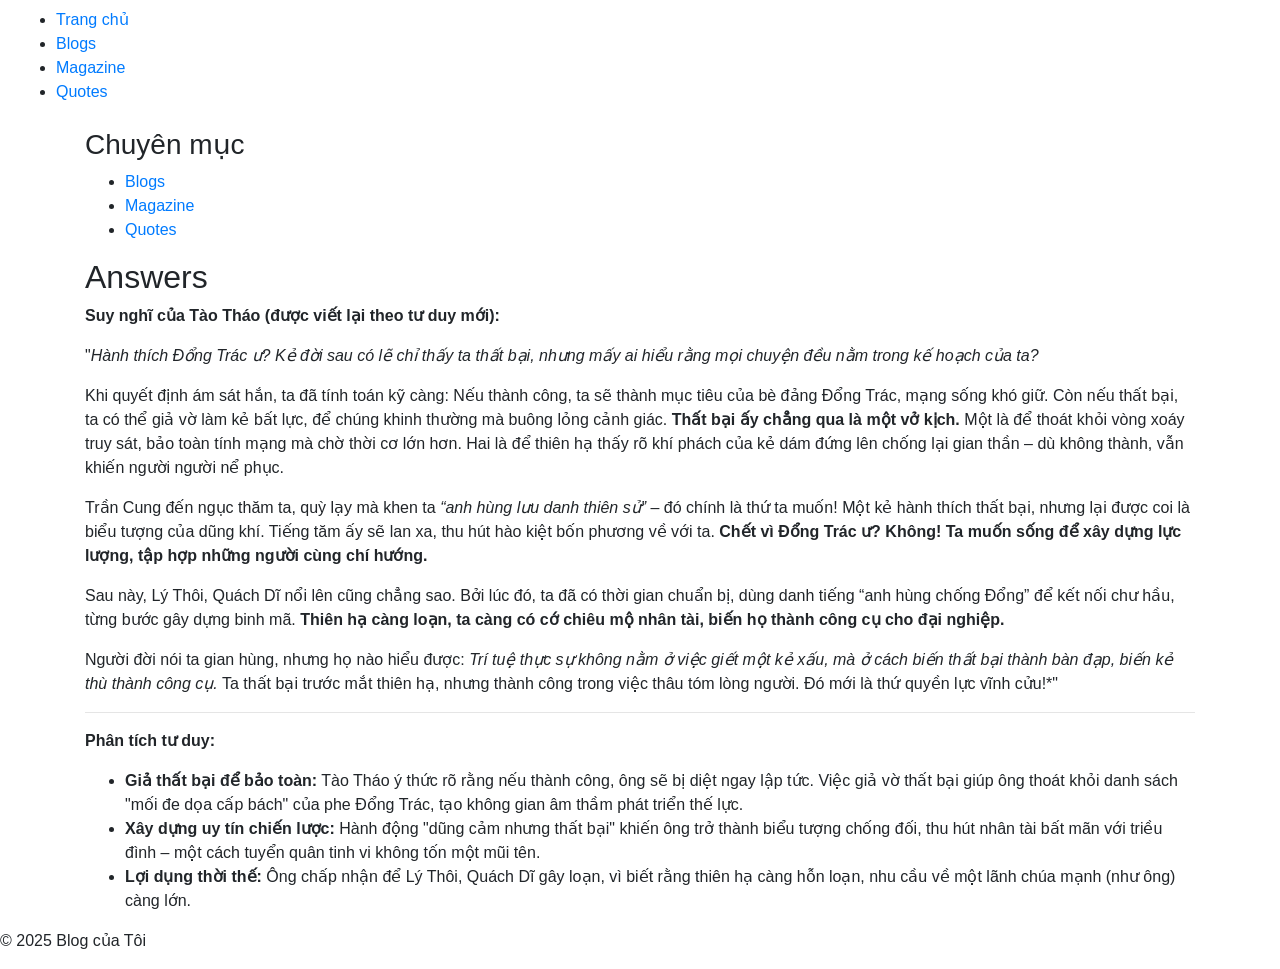
==== docs/index.html @ c1289c3b "Add new static HTML pages for quotes and magazine sections, and create an about page" ====
<!DOCTYPE html>
<html lang="vi">
<head>
    <meta charset="UTF-8">
    <title>Trang chủ</title>
    <meta name="description" content="Chào mừng đến với website của tôi">
    <meta name="keywords" content="">
    <meta name="viewport" content="width=device-width, initial-scale=1">
    
    <!-- Open Graph cho chia sẻ trên mạng xã hội -->
    <meta property="og:title" content="Trang chủ">
    <meta property="og:description" content="Chào mừng đến với website của tôi">
    <meta property="og:image" content="">
    <meta property="og:type" content="article">

    <!-- CSS, icon, fonts -->
    <link rel="stylesheet" href="/css/style.css">
    <!-- Ví dụ sử dụng FontAwesome cho icon -->
    <link rel="stylesheet" href="https://cdnjs.cloudflare.com/ajax/libs/font-awesome/6.0.0-beta3/css/all.min.css">
    <!-- Ví dụ Bootstrap CDN (nếu muốn dùng Bootstrap) -->
    <link rel="stylesheet" href="https://stackpath.bootstrapcdn.com/bootstrap/4.5.2/css/bootstrap.min.css">
</head>
<body>
    <!-- Navbar -->
    <header>
        <nav class="navbar">
            <ul class="navbar-menu">
                <li class="nav-item"><a href="/">Trang chủ</a></li>
                <li class="nav-item"><a href="/blogs/">Blogs</a></li>
                <li class="nav-item"><a href="/magazine/">Magazine</a></li>
                <li class="nav-item"><a href="/quotes/">Quotes</a></li>
            </ul>
        </nav>
    </header>
    
    <!-- Nội dung chính với sidebar -->
    <div class="container">
        <!-- Sidebar -->
        <aside class="sidebar">
            <h3>Chuyên mục</h3>
            <ul class="sidebar-menu">
                <li><a href="/blogs/">Blogs</a></li>
                <li><a href="/magazine/">Magazine</a></li>
                <li><a href="/quotes/">Quotes</a></li>
                <!-- Bạn có thể thêm các liên kết khác hoặc widget tùy ý -->
            </ul>
        </aside>
        
        <!-- Nội dung chính -->
        <main class="main-content">
            <!-- Nội dung trang chủ của bạn -->
<h2>Answers</h2>
<p><strong>Suy nghĩ của Tào Tháo (được viết lại theo tư duy mới):</strong>  </p>
<p>"<em>Hành thích Đổng Trác ư? Kẻ đời sau có lẽ chỉ thấy ta thất bại, nhưng mấy ai hiểu rằng mọi chuyện đều nằm trong kế hoạch của ta?</em>  </p>
<p>Khi quyết định ám sát hắn, ta đã tính toán kỹ càng: Nếu thành công, ta sẽ thành mục tiêu của bè đảng Đổng Trác, mạng sống khó giữ. Còn nếu thất bại, ta có thể giả vờ làm kẻ bất lực, để chúng khinh thường mà buông lỏng cảnh giác. <strong>Thất bại ấy chẳng qua là một vở kịch.</strong> Một là để thoát khỏi vòng xoáy truy sát, bảo toàn tính mạng mà chờ thời cơ lớn hơn. Hai là để thiên hạ thấy rõ khí phách của kẻ dám đứng lên chống lại gian thần – dù không thành, vẫn khiến người người nể phục.  </p>
<p>Trần Cung đến ngục thăm ta, quỳ lạy mà khen ta <em>“anh hùng lưu danh thiên sử”</em> – đó chính là thứ ta muốn! Một kẻ hành thích thất bại, nhưng lại được coi là biểu tượng của dũng khí. Tiếng tăm ấy sẽ lan xa, thu hút hào kiệt bốn phương về với ta. <strong>Chết vì Đổng Trác ư? Không! Ta muốn sống để xây dựng lực lượng, tập hợp những người cùng chí hướng.</strong>  </p>
<p>Sau này, Lý Thôi, Quách Dĩ nổi lên cũng chẳng sao. Bởi lúc đó, ta đã có thời gian chuẩn bị, dùng danh tiếng “anh hùng chống Đổng” để kết nối chư hầu, từng bước gây dựng binh mã. <strong>Thiên hạ càng loạn, ta càng có cớ chiêu mộ nhân tài, biến họ thành công cụ cho đại nghiệp.</strong>  </p>
<p>Người đời nói ta gian hùng, nhưng họ nào hiểu được: <em>Trí tuệ thực sự không nằm ở việc giết một kẻ xấu, mà ở cách biến thất bại thành bàn đạp, biến kẻ thù thành công cụ.</em> Ta thất bại trước mắt thiên hạ, nhưng thành công trong việc thâu tóm lòng người. Đó mới là thứ quyền lực vĩnh cửu!*"  </p>
<hr />
<p><strong>Phân tích tư duy:</strong>  </p>
<ul>
<li><strong>Giả thất bại để bảo toàn:</strong> Tào Tháo ý thức rõ rằng nếu thành công, ông sẽ bị diệt ngay lập tức. Việc giả vờ thất bại giúp ông thoát khỏi danh sách "mối đe dọa cấp bách" của phe Đổng Trác, tạo không gian âm thầm phát triển thế lực.  </li>
<li><strong>Xây dựng uy tín chiến lược:</strong> Hành động "dũng cảm nhưng thất bại" khiến ông trở thành biểu tượng chống đối, thu hút nhân tài bất mãn với triều đình – một cách tuyển quân tinh vi không tốn một mũi tên.  </li>
<li><strong>Lợi dụng thời thế:</strong> Ông chấp nhận để Lý Thôi, Quách Dĩ gây loạn, vì biết rằng thiên hạ càng hỗn loạn, nhu cầu về một lãnh chúa mạnh (như ông) càng lớn.</li>
</ul>
        </main>
    </div>
    
    <!-- Footer -->
    <footer>
        <p>&copy; 2025 Blog của Tôi</p>
    </footer>
</body>
</html>
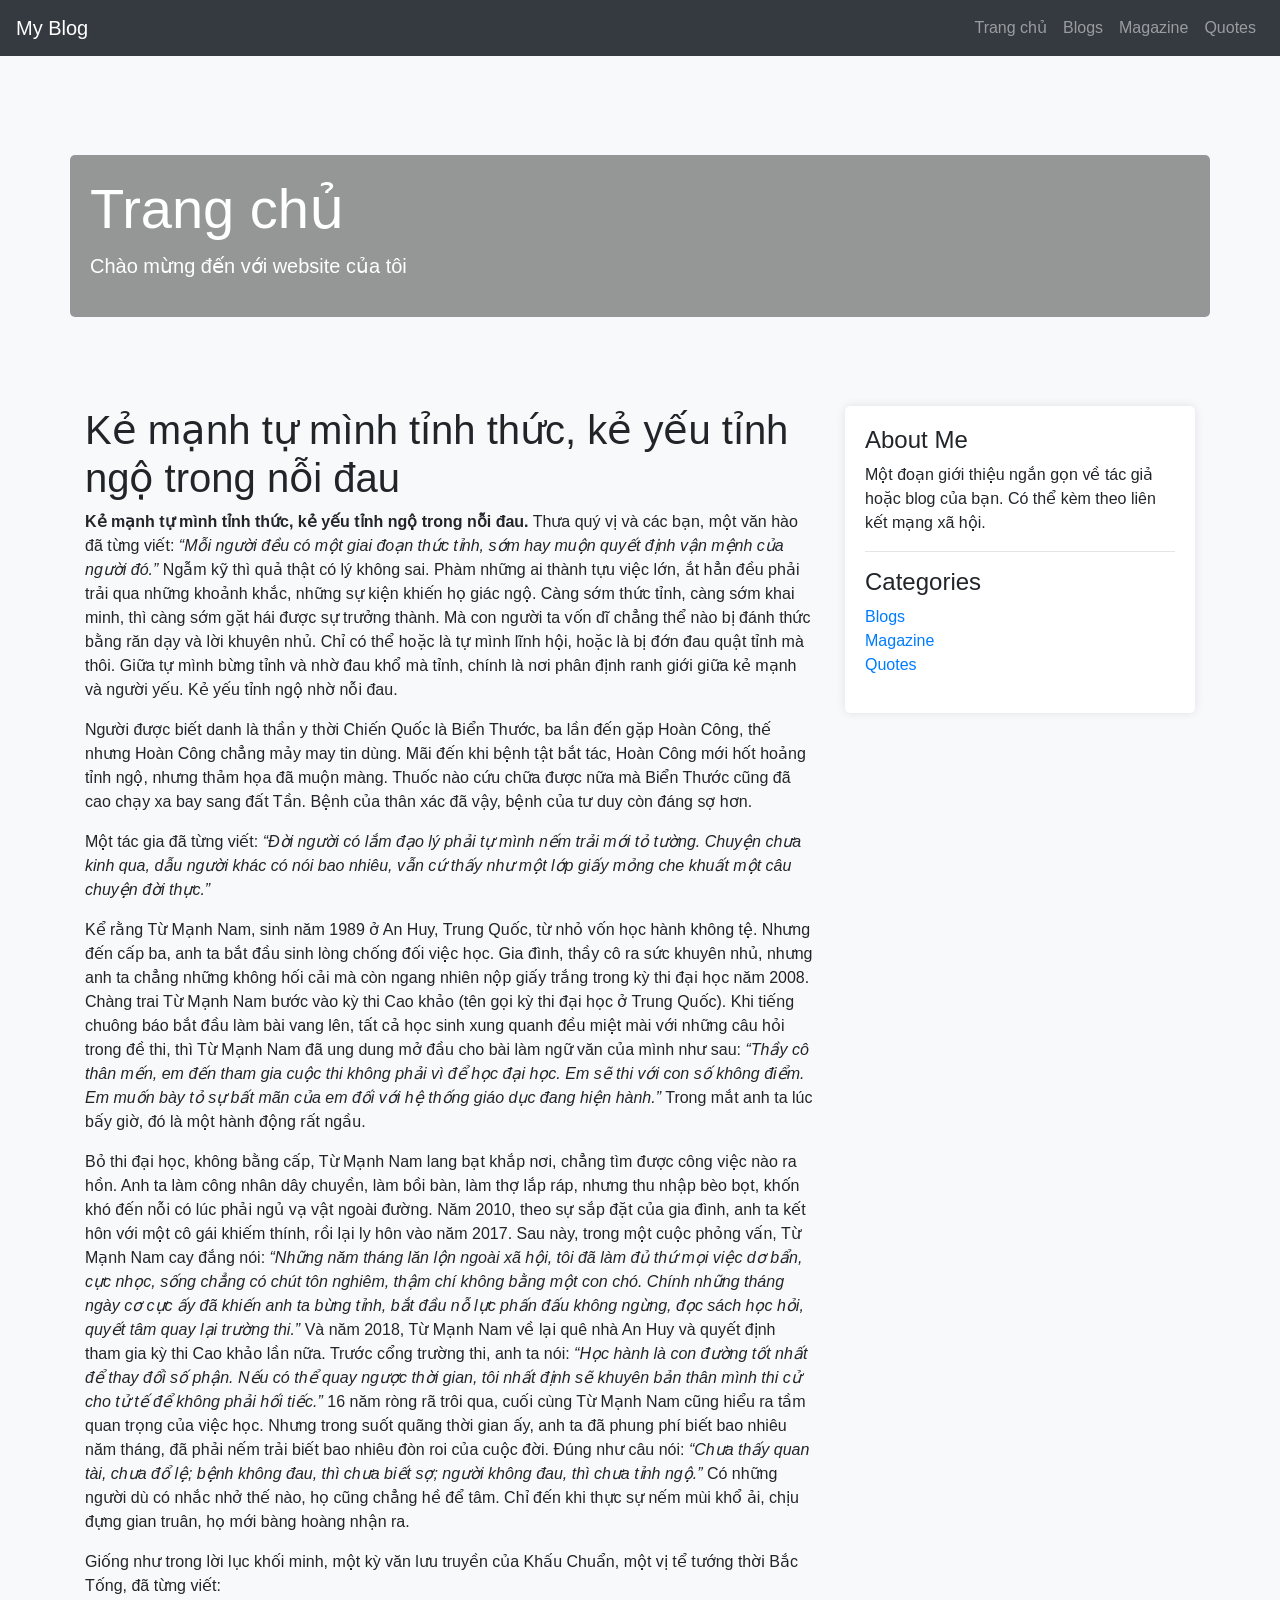
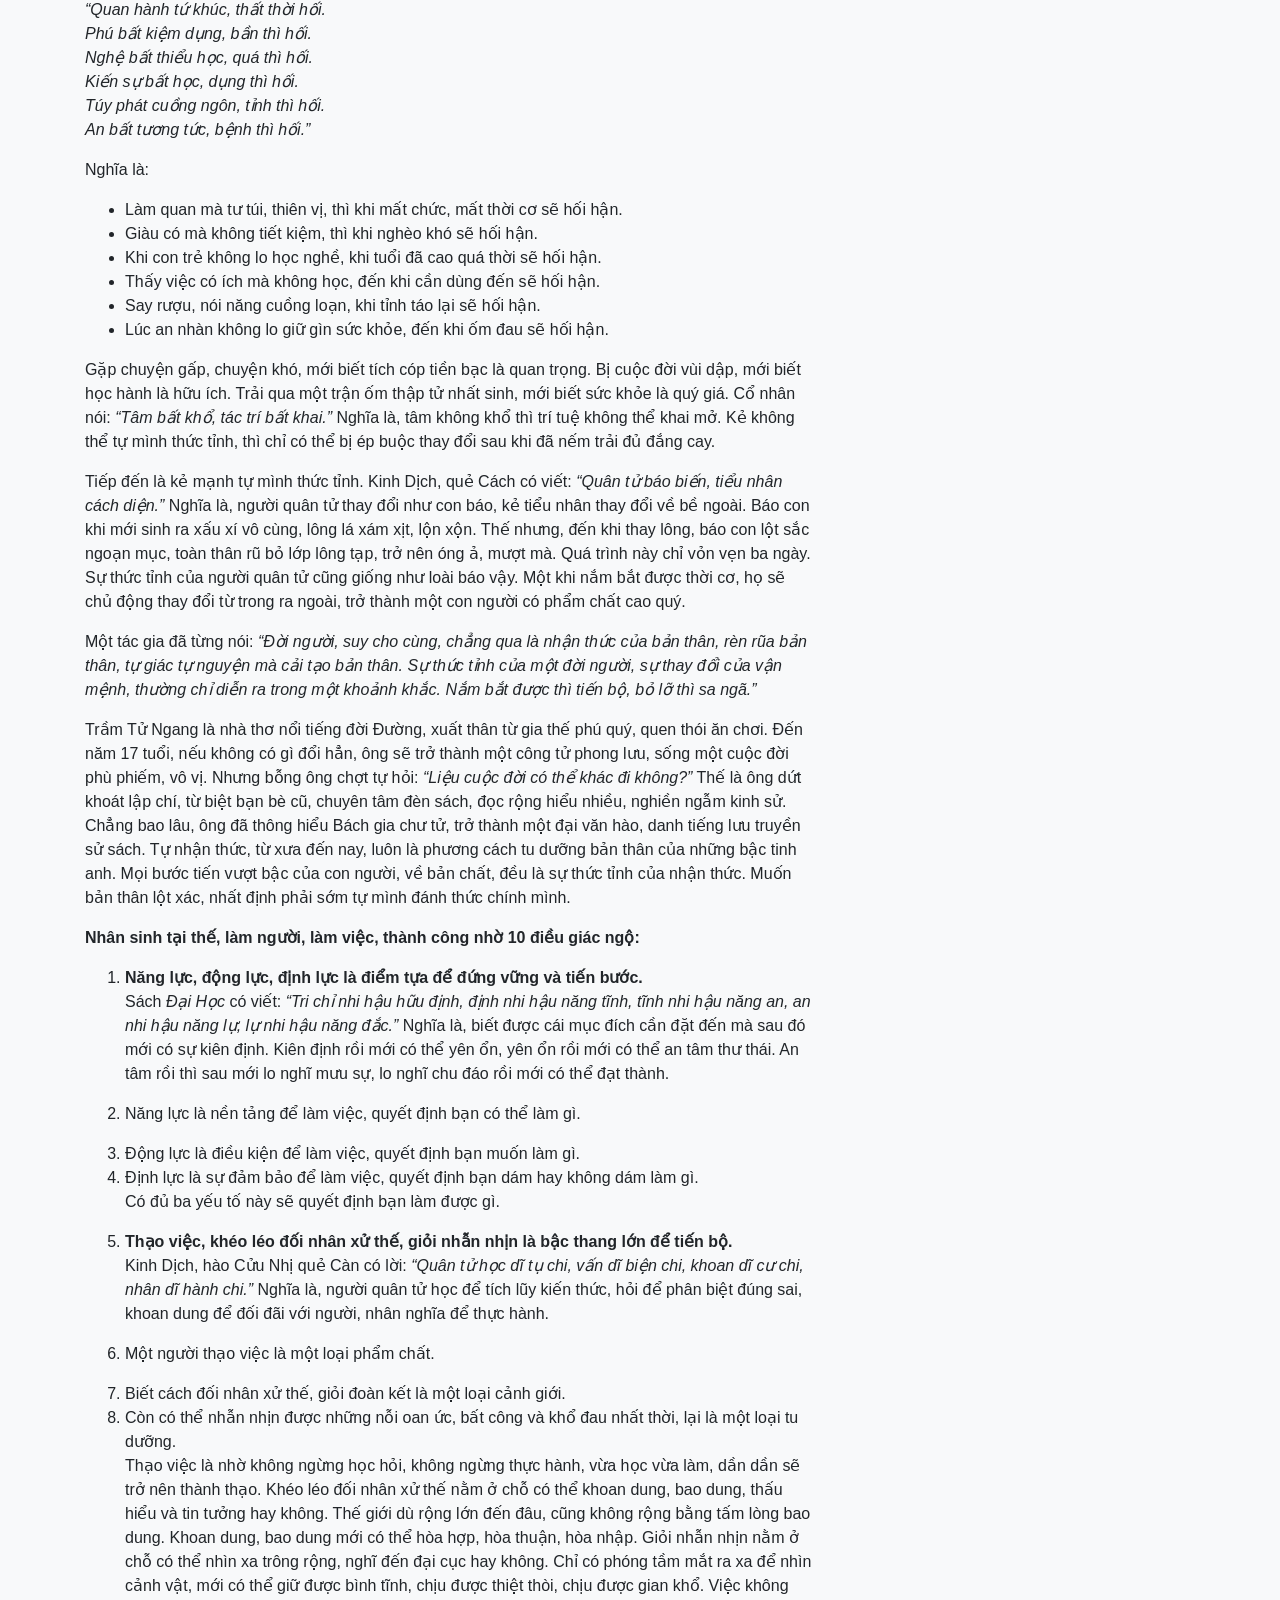
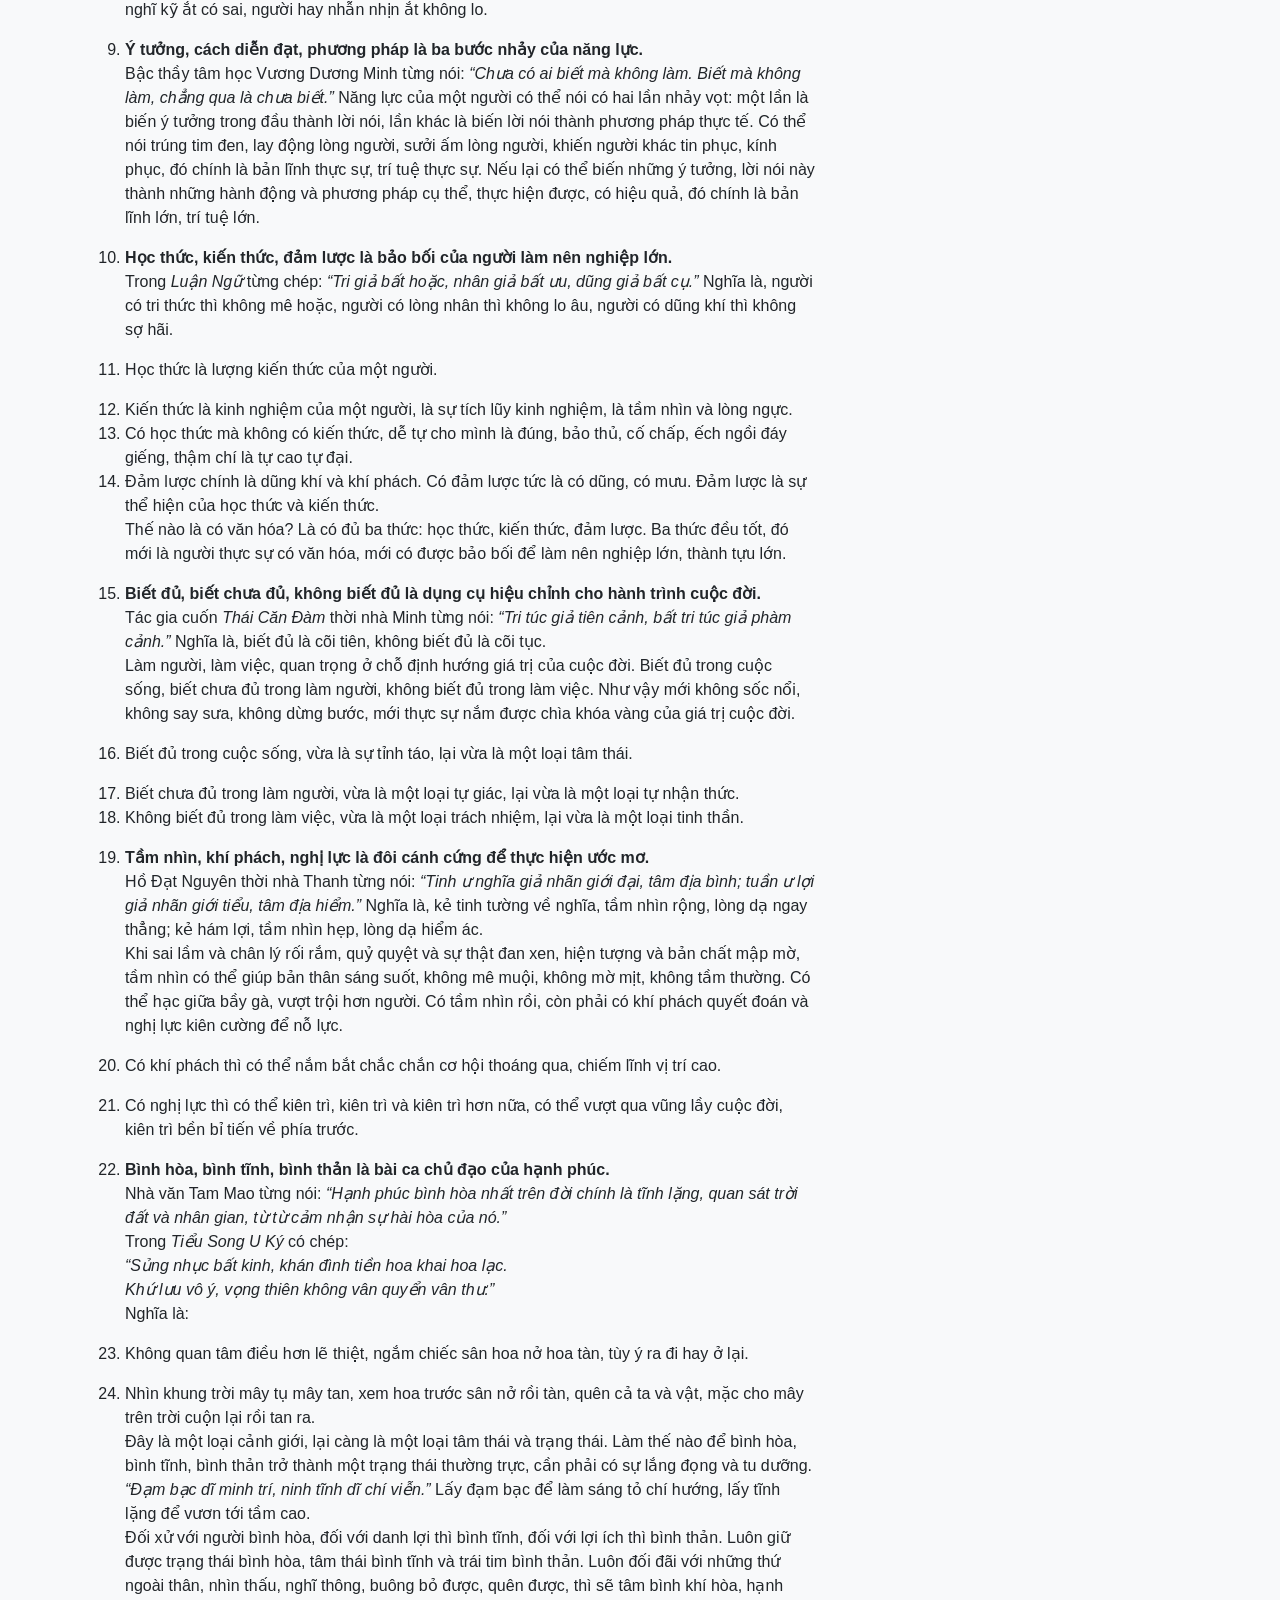
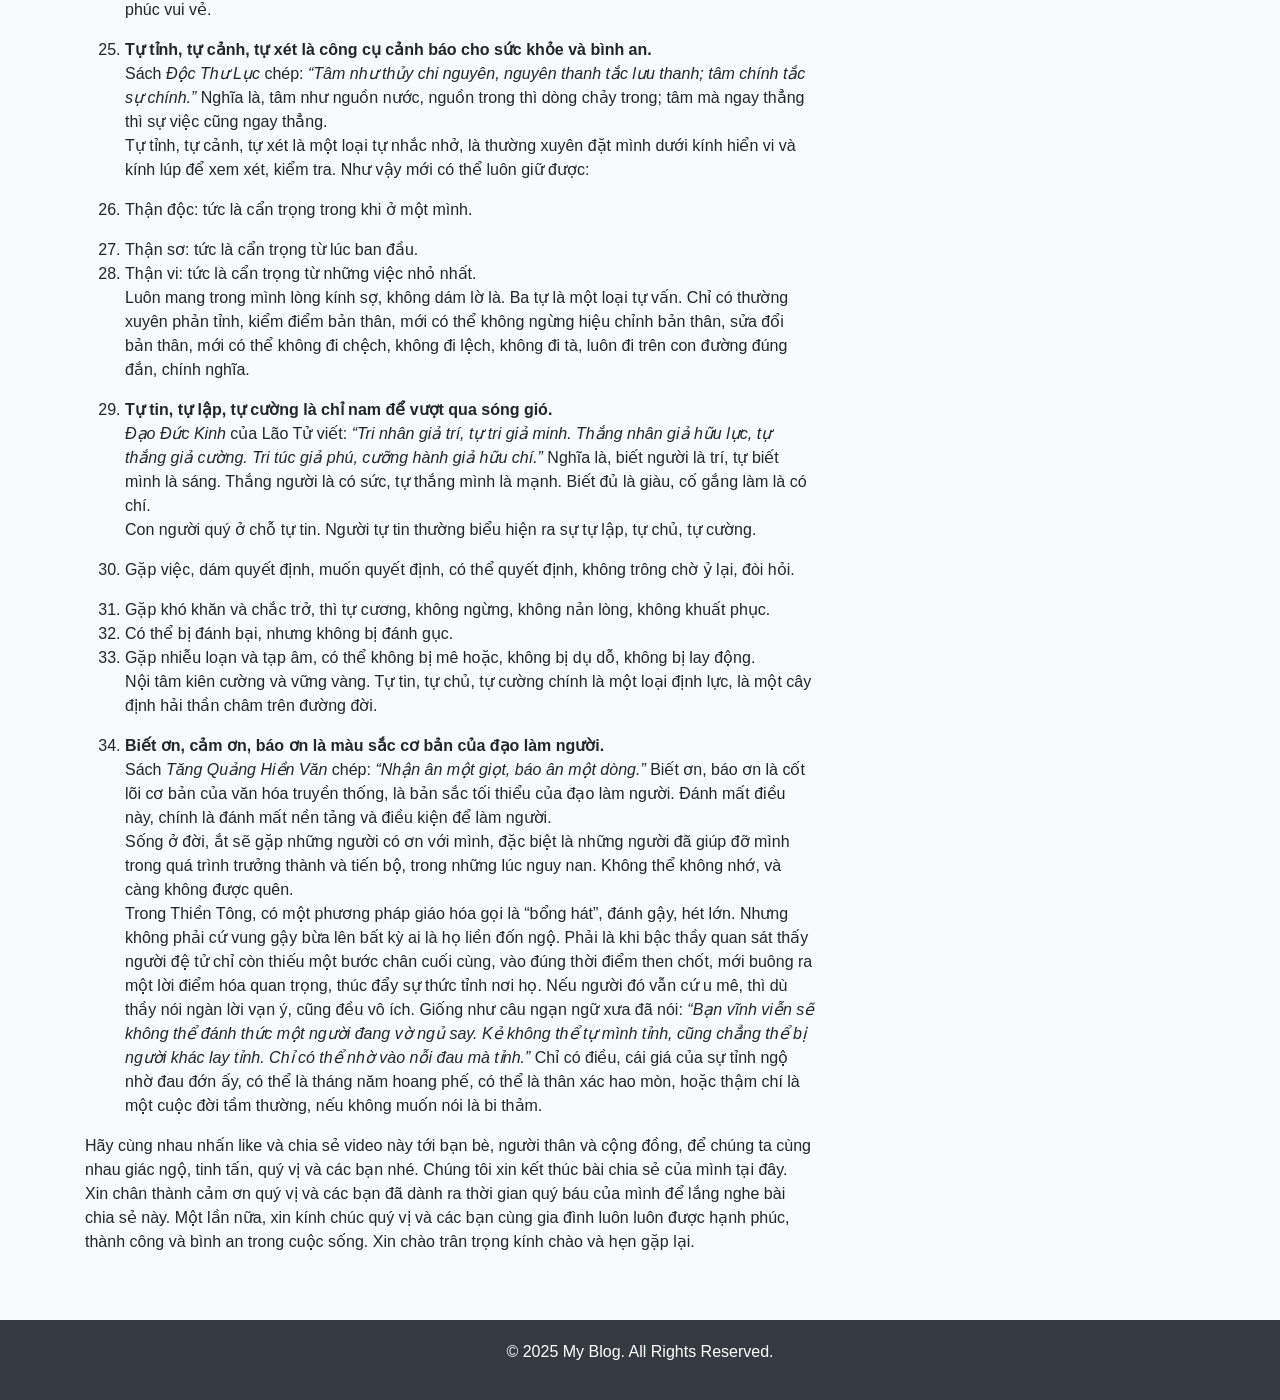
==== commit 71fd00b3: "Merge branch 'master' of https://github.com/maithanhduyan/md2web" ====
--- a/docs/index.html
+++ b/docs/index.html
@@ -1,74 +1,274 @@
 <!DOCTYPE html>
 <html lang="vi">
 <head>
-    <meta charset="UTF-8">
-    <title>Trang chủ</title>
-    <meta name="description" content="Chào mừng đến với website của tôi">
-    <meta name="keywords" content="">
-    <meta name="viewport" content="width=device-width, initial-scale=1">
-    
-    <!-- Open Graph cho chia sẻ trên mạng xã hội -->
-    <meta property="og:title" content="Trang chủ">
-    <meta property="og:description" content="Chào mừng đến với website của tôi">
-    <meta property="og:image" content="">
-    <meta property="og:type" content="article">
-
-    <!-- CSS, icon, fonts -->
-    <link rel="stylesheet" href="/css/style.css">
-    <!-- Ví dụ sử dụng FontAwesome cho icon -->
-    <link rel="stylesheet" href="https://cdnjs.cloudflare.com/ajax/libs/font-awesome/6.0.0-beta3/css/all.min.css">
-    <!-- Ví dụ Bootstrap CDN (nếu muốn dùng Bootstrap) -->
-    <link rel="stylesheet" href="https://stackpath.bootstrapcdn.com/bootstrap/4.5.2/css/bootstrap.min.css">
+  <meta charset="UTF-8">
+  <meta name="viewport" content="width=device-width, initial-scale=1">
+  <title>Trang chủ - My Blog</title>
+  <meta name="description" content="Chào mừng đến với website của tôi">
+  <meta name="keywords" content="">
+  
+  <!-- Sử dụng Bootstrap 4 từ CDN -->
+  <link rel="stylesheet" href="https://stackpath.bootstrapcdn.com/bootstrap/4.5.2/css/bootstrap.min.css">
+  <!-- Google Fonts: Roboto -->
+  <link href="https://fonts.googleapis.com/css2?family=Roboto:wght@400;700&display=swap" rel="stylesheet">
+  
+  <style>
+    body {
+      font-family: 'Roboto', sans-serif;
+      background-color: #f8f9fa;
+      margin: 0;
+      padding: 0;
+    }
+    /* Navbar */
+    .navbar {
+      margin-bottom: 30px;
+    }
+    /* Jumbotron / Header của bài viết */
+    .jumbotron {
+      position: relative;
+      color: #fff;
+      background-size: cover;
+      background-position: center;
+      margin-bottom: 0;
+      min-height: 300px;
+      display: flex;
+      align-items: center;
+    }
+    .jumbotron .container {
+      background: rgba(0,0,0,0.4);
+      padding: 20px;
+      border-radius: 5px;
+    }
+    /* Nội dung bài viết */
+    .post-content {
+      margin-top: 20px;
+    }
+    /* Sidebar */
+    aside {
+      background: #fff;
+      padding: 20px;
+      border-radius: 5px;
+      margin-top: 20px;
+      box-shadow: 0 0 10px rgba(0,0,0,0.1);
+    }
+    /* Footer */
+    .footer {
+      margin-top: 50px;
+      padding: 20px 0;
+      text-align: center;
+      background: #343a40;
+      color: #fff;
+    }
+  </style>
 </head>
 <body>
-    <!-- Navbar -->
-    <header>
-        <nav class="navbar">
-            <ul class="navbar-menu">
-                <li class="nav-item"><a href="/">Trang chủ</a></li>
-                <li class="nav-item"><a href="/blogs/">Blogs</a></li>
-                <li class="nav-item"><a href="/magazine/">Magazine</a></li>
-                <li class="nav-item"><a href="/quotes/">Quotes</a></li>
-            </ul>
-        </nav>
-    </header>
-    
-    <!-- Nội dung chính với sidebar -->
+  <!-- Navbar -->
+  <nav class="navbar navbar-expand-lg navbar-dark bg-dark">
+    <a class="navbar-brand" href="/">My Blog</a>
+    <button class="navbar-toggler" type="button" data-toggle="collapse" data-target="#navbarNav"
+      aria-controls="navbarNav" aria-expanded="false" aria-label="Toggle navigation">
+      <span class="navbar-toggler-icon"></span>
+    </button>
+    <div class="collapse navbar-collapse" id="navbarNav">
+      <ul class="navbar-nav ml-auto">
+        <li class="nav-item"><a class="nav-link" href="/">Trang chủ</a></li>
+        <li class="nav-item"><a class="nav-link" href="/blogs/">Blogs</a></li>
+        <li class="nav-item"><a class="nav-link" href="/magazine/">Magazine</a></li>
+        <li class="nav-item"><a class="nav-link" href="/quotes/">Quotes</a></li>
+      </ul>
+    </div>
+  </nav>
+  
+  <!-- Header với hình nền nếu có -->
+  <header>
+    <div class="jumbotron jumbotron-fluid" 
+         style="background: url('') no-repeat center center; background-size: cover;">
+      <div class="container">
+        <h1 class="display-4">Trang chủ</h1>
+        <p class="lead">Chào mừng đến với website của tôi</p>
+        
+      </div>
+    </div>
+  </header>
+  
+  <!-- Nội dung chính -->
+  <div class="container">
+    <div class="row">
+      <!-- Nội dung bài viết -->
+      <div class="col-md-8">
+        <div class="post-content">
+          <h1>Kẻ mạnh tự mình tỉnh thức, kẻ yếu tỉnh ngộ trong nỗi đau</h1>
+<p><strong>Kẻ mạnh tự mình tỉnh thức, kẻ yếu tỉnh ngộ trong nỗi đau.</strong> Thưa quý vị và các bạn, một văn hào đã từng viết: <em>“Mỗi người đều có một giai đoạn thức tỉnh, sớm hay muộn quyết định vận mệnh của người đó.”</em> Ngẫm kỹ thì quả thật có lý không sai. Phàm những ai thành tựu việc lớn, ắt hẳn đều phải trải qua những khoảnh khắc, những sự kiện khiến họ giác ngộ. Càng sớm thức tỉnh, càng sớm khai minh, thì càng sớm gặt hái được sự trưởng thành. Mà con người ta vốn dĩ chẳng thể nào bị đánh thức bằng răn dạy và lời khuyên nhủ. Chỉ có thể hoặc là tự mình lĩnh hội, hoặc là bị đớn đau quật tỉnh mà thôi. Giữa tự mình bừng tỉnh và nhờ đau khổ mà tỉnh, chính là nơi phân định ranh giới giữa kẻ mạnh và người yếu. Kẻ yếu tỉnh ngộ nhờ nỗi đau.</p>
+<p>Người được biết danh là thần y thời Chiến Quốc là Biển Thước, ba lần đến gặp Hoàn Công, thế nhưng Hoàn Công chẳng mảy may tin dùng. Mãi đến khi bệnh tật bắt tác, Hoàn Công mới hốt hoảng tỉnh ngộ, nhưng thảm họa đã muộn màng. Thuốc nào cứu chữa được nữa mà Biển Thước cũng đã cao chạy xa bay sang đất Tần. Bệnh của thân xác đã vậy, bệnh của tư duy còn đáng sợ hơn.</p>
+<p>Một tác gia đã từng viết: <em>“Đời người có lắm đạo lý phải tự mình nếm trải mới tỏ tường. Chuyện chưa kinh qua, dẫu người khác có nói bao nhiêu, vẫn cứ thấy như một lớp giấy mỏng che khuất một câu chuyện đời thực.”</em></p>
+<p>Kể rằng Từ Mạnh Nam, sinh năm 1989 ở An Huy, Trung Quốc, từ nhỏ vốn học hành không tệ. Nhưng đến cấp ba, anh ta bắt đầu sinh lòng chống đối việc học. Gia đình, thầy cô ra sức khuyên nhủ, nhưng anh ta chẳng những không hối cải mà còn ngang nhiên nộp giấy trắng trong kỳ thi đại học năm 2008. Chàng trai Từ Mạnh Nam bước vào kỳ thi Cao khảo (tên gọi kỳ thi đại học ở Trung Quốc). Khi tiếng chuông báo bắt đầu làm bài vang lên, tất cả học sinh xung quanh đều miệt mài với những câu hỏi trong đề thi, thì Từ Mạnh Nam đã ung dung mở đầu cho bài làm ngữ văn của mình như sau: <em>“Thầy cô thân mến, em đến tham gia cuộc thi không phải vì để học đại học. Em sẽ thi với con số không điểm. Em muốn bày tỏ sự bất mãn của em đối với hệ thống giáo dục đang hiện hành.”</em> Trong mắt anh ta lúc bấy giờ, đó là một hành động rất ngầu.</p>
+<p>Bỏ thi đại học, không bằng cấp, Từ Mạnh Nam lang bạt khắp nơi, chẳng tìm được công việc nào ra hồn. Anh ta làm công nhân dây chuyền, làm bồi bàn, làm thợ lắp ráp, nhưng thu nhập bèo bọt, khốn khó đến nỗi có lúc phải ngủ vạ vật ngoài đường. Năm 2010, theo sự sắp đặt của gia đình, anh ta kết hôn với một cô gái khiếm thính, rồi lại ly hôn vào năm 2017. Sau này, trong một cuộc phỏng vấn, Từ Mạnh Nam cay đắng nói: <em>“Những năm tháng lăn lộn ngoài xã hội, tôi đã làm đủ thứ mọi việc dơ bẩn, cực nhọc, sống chẳng có chút tôn nghiêm, thậm chí không bằng một con chó. Chính những tháng ngày cơ cực ấy đã khiến anh ta bừng tỉnh, bắt đầu nỗ lực phấn đấu không ngừng, đọc sách học hỏi, quyết tâm quay lại trường thi.”</em> Và năm 2018, Từ Mạnh Nam về lại quê nhà An Huy và quyết định tham gia kỳ thi Cao khảo lần nữa. Trước cổng trường thi, anh ta nói: <em>“Học hành là con đường tốt nhất để thay đổi số phận. Nếu có thể quay ngược thời gian, tôi nhất định sẽ khuyên bản thân mình thi cử cho tử tế để không phải hối tiếc.”</em> 16 năm ròng rã trôi qua, cuối cùng Từ Mạnh Nam cũng hiểu ra tầm quan trọng của việc học. Nhưng trong suốt quãng thời gian ấy, anh ta đã phung phí biết bao nhiêu năm tháng, đã phải nếm trải biết bao nhiêu đòn roi của cuộc đời. Đúng như câu nói: <em>“Chưa thấy quan tài, chưa đổ lệ; bệnh không đau, thì chưa biết sợ; người không đau, thì chưa tỉnh ngộ.”</em> Có những người dù có nhắc nhở thế nào, họ cũng chẳng hề để tâm. Chỉ đến khi thực sự nếm mùi khổ ải, chịu đựng gian truân, họ mới bàng hoàng nhận ra.</p>
+<p>Giống như trong lời lục khối minh, một kỳ văn lưu truyền của Khấu Chuẩn, một vị tể tướng thời Bắc Tống, đã từng viết:<br />
+<em>“Quan hành tứ khúc, thất thời hối.<br />
+Phú bất kiệm dụng, bần thì hối.<br />
+Nghệ bất thiểu học, quá thì hối.<br />
+Kiến sự bất học, dụng thì hối.<br />
+Túy phát cuồng ngôn, tỉnh thì hối.<br />
+An bất tương tức, bệnh thì hối.”</em></p>
+<p>Nghĩa là:</p>
+<ul>
+<li>Làm quan mà tư túi, thiên vị, thì khi mất chức, mất thời cơ sẽ hối hận.</li>
+<li>Giàu có mà không tiết kiệm, thì khi nghèo khó sẽ hối hận.</li>
+<li>Khi con trẻ không lo học nghề, khi tuổi đã cao quá thời sẽ hối hận.</li>
+<li>Thấy việc có ích mà không học, đến khi cần dùng đến sẽ hối hận.</li>
+<li>Say rượu, nói năng cuồng loạn, khi tỉnh táo lại sẽ hối hận.</li>
+<li>Lúc an nhàn không lo giữ gìn sức khỏe, đến khi ốm đau sẽ hối hận.</li>
+</ul>
+<p>Gặp chuyện gấp, chuyện khó, mới biết tích cóp tiền bạc là quan trọng. Bị cuộc đời vùi dập, mới biết học hành là hữu ích. Trải qua một trận ốm thập tử nhất sinh, mới biết sức khỏe là quý giá. Cổ nhân nói: <em>“Tâm bất khổ, tác trí bất khai.”</em> Nghĩa là, tâm không khổ thì trí tuệ không thể khai mở. Kẻ không thể tự mình thức tỉnh, thì chỉ có thể bị ép buộc thay đổi sau khi đã nếm trải đủ đắng cay.</p>
+<p>Tiếp đến là kẻ mạnh tự mình thức tỉnh. Kinh Dịch, quẻ Cách có viết: <em>“Quân tử báo biến, tiểu nhân cách diện.”</em> Nghĩa là, người quân tử thay đổi như con báo, kẻ tiểu nhân thay đổi về bề ngoài. Báo con khi mới sinh ra xấu xí vô cùng, lông lá xám xịt, lộn xộn. Thế nhưng, đến khi thay lông, báo con lột sắc ngoạn mục, toàn thân rũ bỏ lớp lông tạp, trở nên óng ả, mượt mà. Quá trình này chỉ vỏn vẹn ba ngày. Sự thức tỉnh của người quân tử cũng giống như loài báo vậy. Một khi nắm bắt được thời cơ, họ sẽ chủ động thay đổi từ trong ra ngoài, trở thành một con người có phẩm chất cao quý.</p>
+<p>Một tác gia đã từng nói: <em>“Đời người, suy cho cùng, chẳng qua là nhận thức của bản thân, rèn rũa bản thân, tự giác tự nguyện mà cải tạo bản thân. Sự thức tỉnh của một đời người, sự thay đổi của vận mệnh, thường chỉ diễn ra trong một khoảnh khắc. Nắm bắt được thì tiến bộ, bỏ lỡ thì sa ngã.”</em></p>
+<p>Trầm Tử Ngang là nhà thơ nổi tiếng đời Đường, xuất thân từ gia thế phú quý, quen thói ăn chơi. Đến năm 17 tuổi, nếu không có gì đổi hẳn, ông sẽ trở thành một công tử phong lưu, sống một cuộc đời phù phiếm, vô vị. Nhưng bỗng ông chợt tự hỏi: <em>“Liệu cuộc đời có thể khác đi không?”</em> Thế là ông dứt khoát lập chí, từ biệt bạn bè cũ, chuyên tâm đèn sách, đọc rộng hiểu nhiều, nghiền ngẫm kinh sử. Chẳng bao lâu, ông đã thông hiểu Bách gia chư tử, trở thành một đại văn hào, danh tiếng lưu truyền sử sách. Tự nhận thức, từ xưa đến nay, luôn là phương cách tu dưỡng bản thân của những bậc tinh anh. Mọi bước tiến vượt bậc của con người, về bản chất, đều là sự thức tỉnh của nhận thức. Muốn bản thân lột xác, nhất định phải sớm tự mình đánh thức chính mình.</p>
+<p><strong>Nhân sinh tại thế, làm người, làm việc, thành công nhờ 10 điều giác ngộ:</strong></p>
+<ol>
+<li>
+<p><strong>Năng lực, động lực, định lực là điểm tựa để đứng vững và tiến bước.</strong><br />
+   Sách <em>Đại Học</em> có viết: <em>“Tri chỉ nhi hậu hữu định, định nhi hậu năng tĩnh, tĩnh nhi hậu năng an, an nhi hậu năng lự, lự nhi hậu năng đắc.”</em> Nghĩa là, biết được cái mục đích cần đặt đến mà sau đó mới có sự kiên định. Kiên định rồi mới có thể yên ổn, yên ổn rồi mới có thể an tâm thư thái. An tâm rồi thì sau mới lo nghĩ mưu sự, lo nghĩ chu đáo rồi mới có thể đạt thành.</p>
+</li>
+<li>
+<p>Năng lực là nền tảng để làm việc, quyết định bạn có thể làm gì.</p>
+</li>
+<li>Động lực là điều kiện để làm việc, quyết định bạn muốn làm gì.</li>
+<li>
+<p>Định lực là sự đảm bảo để làm việc, quyết định bạn dám hay không dám làm gì.<br />
+  Có đủ ba yếu tố này sẽ quyết định bạn làm được gì.</p>
+</li>
+<li>
+<p><strong>Thạo việc, khéo léo đối nhân xử thế, giỏi nhẫn nhịn là bậc thang lớn để tiến bộ.</strong><br />
+   Kinh Dịch, hào Cửu Nhị quẻ Càn có lời: <em>“Quân tử học dĩ tụ chi, vấn dĩ biện chi, khoan dĩ cư chi, nhân dĩ hành chi.”</em> Nghĩa là, người quân tử học để tích lũy kiến thức, hỏi để phân biệt đúng sai, khoan dung để đối đãi với người, nhân nghĩa để thực hành.</p>
+</li>
+<li>
+<p>Một người thạo việc là một loại phẩm chất.</p>
+</li>
+<li>Biết cách đối nhân xử thế, giỏi đoàn kết là một loại cảnh giới.</li>
+<li>
+<p>Còn có thể nhẫn nhịn được những nỗi oan ức, bất công và khổ đau nhất thời, lại là một loại tu dưỡng.<br />
+  Thạo việc là nhờ không ngừng học hỏi, không ngừng thực hành, vừa học vừa làm, dần dần sẽ trở nên thành thạo. Khéo léo đối nhân xử thế nằm ở chỗ có thể khoan dung, bao dung, thấu hiểu và tin tưởng hay không. Thế giới dù rộng lớn đến đâu, cũng không rộng bằng tấm lòng bao dung. Khoan dung, bao dung mới có thể hòa hợp, hòa thuận, hòa nhập. Giỏi nhẫn nhịn nằm ở chỗ có thể nhìn xa trông rộng, nghĩ đến đại cục hay không. Chỉ có phóng tầm mắt ra xa để nhìn cảnh vật, mới có thể giữ được bình tĩnh, chịu được thiệt thòi, chịu được gian khổ. Việc không nghĩ kỹ ắt có sai, người hay nhẫn nhịn ắt không lo.</p>
+</li>
+<li>
+<p><strong>Ý tưởng, cách diễn đạt, phương pháp là ba bước nhảy của năng lực.</strong><br />
+   Bậc thầy tâm học Vương Dương Minh từng nói: <em>“Chưa có ai biết mà không làm. Biết mà không làm, chẳng qua là chưa biết.”</em> Năng lực của một người có thể nói có hai lần nhảy vọt: một lần là biến ý tưởng trong đầu thành lời nói, lần khác là biến lời nói thành phương pháp thực tế. Có thể nói trúng tim đen, lay động lòng người, sưởi ấm lòng người, khiến người khác tin phục, kính phục, đó chính là bản lĩnh thực sự, trí tuệ thực sự. Nếu lại có thể biến những ý tưởng, lời nói này thành những hành động và phương pháp cụ thể, thực hiện được, có hiệu quả, đó chính là bản lĩnh lớn, trí tuệ lớn.</p>
+</li>
+<li>
+<p><strong>Học thức, kiến thức, đảm lược là bảo bối của người làm nên nghiệp lớn.</strong><br />
+   Trong <em>Luận Ngữ</em> từng chép: <em>“Tri giả bất hoặc, nhân giả bất ưu, dũng giả bất cụ.”</em> Nghĩa là, người có tri thức thì không mê hoặc, người có lòng nhân thì không lo âu, người có dũng khí thì không sợ hãi.</p>
+</li>
+<li>
+<p>Học thức là lượng kiến thức của một người.</p>
+</li>
+<li>Kiến thức là kinh nghiệm của một người, là sự tích lũy kinh nghiệm, là tầm nhìn và lòng ngực.</li>
+<li>Có học thức mà không có kiến thức, dễ tự cho mình là đúng, bảo thủ, cố chấp, ếch ngồi đáy giếng, thậm chí là tự cao tự đại.</li>
+<li>
+<p>Đảm lược chính là dũng khí và khí phách. Có đảm lược tức là có dũng, có mưu. Đảm lược là sự thể hiện của học thức và kiến thức.<br />
+  Thế nào là có văn hóa? Là có đủ ba thức: học thức, kiến thức, đảm lược. Ba thức đều tốt, đó mới là người thực sự có văn hóa, mới có được bảo bối để làm nên nghiệp lớn, thành tựu lớn.</p>
+</li>
+<li>
+<p><strong>Biết đủ, biết chưa đủ, không biết đủ là dụng cụ hiệu chỉnh cho hành trình cuộc đời.</strong><br />
+   Tác gia cuốn <em>Thái Căn Đàm</em> thời nhà Minh từng nói: <em>“Tri túc giả tiên cảnh, bất tri túc giả phàm cảnh.”</em> Nghĩa là, biết đủ là cõi tiên, không biết đủ là cõi tục.<br />
+   Làm người, làm việc, quan trọng ở chỗ định hướng giá trị của cuộc đời. Biết đủ trong cuộc sống, biết chưa đủ trong làm người, không biết đủ trong làm việc. Như vậy mới không sốc nổi, không say sưa, không dừng bước, mới thực sự nắm được chìa khóa vàng của giá trị cuộc đời.</p>
+</li>
+<li>
+<p>Biết đủ trong cuộc sống, vừa là sự tỉnh táo, lại vừa là một loại tâm thái.</p>
+</li>
+<li>Biết chưa đủ trong làm người, vừa là một loại tự giác, lại vừa là một loại tự nhận thức.</li>
+<li>
+<p>Không biết đủ trong làm việc, vừa là một loại trách nhiệm, lại vừa là một loại tinh thần.</p>
+</li>
+<li>
+<p><strong>Tầm nhìn, khí phách, nghị lực là đôi cánh cứng để thực hiện ước mơ.</strong><br />
+   Hồ Đạt Nguyên thời nhà Thanh từng nói: <em>“Tinh ư nghĩa giả nhãn giới đại, tâm địa bình; tuần ư lợi giả nhãn giới tiểu, tâm địa hiểm.”</em> Nghĩa là, kẻ tinh tường về nghĩa, tầm nhìn rộng, lòng dạ ngay thẳng; kẻ hám lợi, tầm nhìn hẹp, lòng dạ hiểm ác.<br />
+   Khi sai lầm và chân lý rối rắm, quỷ quyệt và sự thật đan xen, hiện tượng và bản chất mập mờ, tầm nhìn có thể giúp bản thân sáng suốt, không mê muội, không mờ mịt, không tầm thường. Có thể hạc giữa bầy gà, vượt trội hơn người. Có tầm nhìn rồi, còn phải có khí phách quyết đoán và nghị lực kiên cường để nỗ lực.</p>
+</li>
+<li>
+<p>Có khí phách thì có thể nắm bắt chắc chắn cơ hội thoáng qua, chiếm lĩnh vị trí cao.</p>
+</li>
+<li>
+<p>Có nghị lực thì có thể kiên trì, kiên trì và kiên trì hơn nữa, có thể vượt qua vũng lầy cuộc đời, kiên trì bền bỉ tiến về phía trước.</p>
+</li>
+<li>
+<p><strong>Bình hòa, bình tĩnh, bình thản là bài ca chủ đạo của hạnh phúc.</strong><br />
+   Nhà văn Tam Mao từng nói: <em>“Hạnh phúc bình hòa nhất trên đời chính là tĩnh lặng, quan sát trời đất và nhân gian, từ từ cảm nhận sự hài hòa của nó.”</em><br />
+   Trong <em>Tiểu Song U Ký</em> có chép:<br />
+<em>“Sủng nhục bất kinh, khán đình tiền hoa khai hoa lạc.<br />
+   Khứ lưu vô ý, vọng thiên không vân quyển vân thư.”</em><br />
+   Nghĩa là:</p>
+</li>
+<li>
+<p>Không quan tâm điều hơn lẽ thiệt, ngắm chiếc sân hoa nở hoa tàn, tùy ý ra đi hay ở lại.</p>
+</li>
+<li>
+<p>Nhìn khung trời mây tụ mây tan, xem hoa trước sân nở rồi tàn, quên cả ta và vật, mặc cho mây trên trời cuộn lại rồi tan ra.<br />
+  Đây là một loại cảnh giới, lại càng là một loại tâm thái và trạng thái. Làm thế nào để bình hòa, bình tĩnh, bình thản trở thành một trạng thái thường trực, cần phải có sự lắng đọng và tu dưỡng.<br />
+<em>“Đạm bạc dĩ minh trí, ninh tĩnh dĩ chí viễn.”</em> Lấy đạm bạc để làm sáng tỏ chí hướng, lấy tĩnh lặng để vươn tới tầm cao.<br />
+  Đối xử với người bình hòa, đối với danh lợi thì bình tĩnh, đối với lợi ích thì bình thản. Luôn giữ được trạng thái bình hòa, tâm thái bình tĩnh và trái tim bình thản. Luôn đối đãi với những thứ ngoài thân, nhìn thấu, nghĩ thông, buông bỏ được, quên được, thì sẽ tâm bình khí hòa, hạnh phúc vui vẻ.</p>
+</li>
+<li>
+<p><strong>Tự tỉnh, tự cảnh, tự xét là công cụ cảnh báo cho sức khỏe và bình an.</strong><br />
+   Sách <em>Độc Thư Lục</em> chép: <em>“Tâm như thủy chi nguyên, nguyên thanh tắc lưu thanh; tâm chính tắc sự chính.”</em> Nghĩa là, tâm như nguồn nước, nguồn trong thì dòng chảy trong; tâm mà ngay thẳng thì sự việc cũng ngay thẳng.<br />
+   Tự tỉnh, tự cảnh, tự xét là một loại tự nhắc nhở, là thường xuyên đặt mình dưới kính hiển vi và kính lúp để xem xét, kiểm tra. Như vậy mới có thể luôn giữ được:</p>
+</li>
+<li>
+<p>Thận độc: tức là cẩn trọng trong khi ở một mình.</p>
+</li>
+<li>Thận sơ: tức là cẩn trọng từ lúc ban đầu.</li>
+<li>
+<p>Thận vi: tức là cẩn trọng từ những việc nhỏ nhất.<br />
+  Luôn mang trong mình lòng kính sợ, không dám lờ là. Ba tự là một loại tự vấn. Chỉ có thường xuyên phản tỉnh, kiểm điểm bản thân, mới có thể không ngừng hiệu chỉnh bản thân, sửa đổi bản thân, mới có thể không đi chệch, không đi lệch, không đi tà, luôn đi trên con đường đúng đắn, chính nghĩa.</p>
+</li>
+<li>
+<p><strong>Tự tin, tự lập, tự cường là chỉ nam để vượt qua sóng gió.</strong><br />
+<em>Đạo Đức Kinh</em> của Lão Tử viết: <em>“Tri nhân giả trí, tự tri giả minh. Thắng nhân giả hữu lực, tự thắng giả cường. Tri túc giả phú, cưỡng hành giả hữu chí.”</em> Nghĩa là, biết người là trí, tự biết mình là sáng. Thắng người là có sức, tự thắng mình là mạnh. Biết đủ là giàu, cố gắng làm là có chí.<br />
+   Con người quý ở chỗ tự tin. Người tự tin thường biểu hiện ra sự tự lập, tự chủ, tự cường.</p>
+</li>
+<li>
+<p>Gặp việc, dám quyết định, muốn quyết định, có thể quyết định, không trông chờ ỷ lại, đòi hỏi.</p>
+</li>
+<li>Gặp khó khăn và chắc trở, thì tự cương, không ngừng, không nản lòng, không khuất phục.</li>
+<li>Có thể bị đánh bại, nhưng không bị đánh gục.</li>
+<li>
+<p>Gặp nhiễu loạn và tạp âm, có thể không bị mê hoặc, không bị dụ dỗ, không bị lay động.<br />
+  Nội tâm kiên cường và vững vàng. Tự tin, tự chủ, tự cường chính là một loại định lực, là một cây định hải thần châm trên đường đời.</p>
+</li>
+<li>
+<p><strong>Biết ơn, cảm ơn, báo ơn là màu sắc cơ bản của đạo làm người.</strong><br />
+    Sách <em>Tăng Quảng Hiền Văn</em> chép: <em>“Nhận ân một giọt, báo ân một dòng.”</em> Biết ơn, báo ơn là cốt lõi cơ bản của văn hóa truyền thống, là bản sắc tối thiểu của đạo làm người. Đánh mất điều này, chính là đánh mất nền tảng và điều kiện để làm người.<br />
+    Sống ở đời, ắt sẽ gặp những người có ơn với mình, đặc biệt là những người đã giúp đỡ mình trong quá trình trưởng thành và tiến bộ, trong những lúc nguy nan. Không thể không nhớ, và càng không được quên.<br />
+    Trong Thiền Tông, có một phương pháp giáo hóa gọi là “bổng hát”, đánh gậy, hét lớn. Nhưng không phải cứ vung gậy bừa lên bất kỳ ai là họ liền đốn ngộ. Phải là khi bậc thầy quan sát thấy người đệ tử chỉ còn thiếu một bước chân cuối cùng, vào đúng thời điểm then chốt, mới buông ra một lời điểm hóa quan trọng, thúc đẩy sự thức tỉnh nơi họ. Nếu người đó vẫn cứ u mê, thì dù thầy nói ngàn lời vạn ý, cũng đều vô ích. Giống như câu ngạn ngữ xưa đã nói: <em>“Bạn vĩnh viễn sẽ không thể đánh thức một người đang vờ ngủ say. Kẻ không thể tự mình tỉnh, cũng chẳng thể bị người khác lay tỉnh. Chỉ có thể nhờ vào nỗi đau mà tỉnh.”</em> Chỉ có điều, cái giá của sự tỉnh ngộ nhờ đau đớn ấy, có thể là tháng năm hoang phế, có thể là thân xác hao mòn, hoặc thậm chí là một cuộc đời tầm thường, nếu không muốn nói là bi thảm.</p>
+</li>
+</ol>
+<p>Hãy cùng nhau nhấn like và chia sẻ video này tới bạn bè, người thân và cộng đồng, để chúng ta cùng nhau giác ngộ, tinh tấn, quý vị và các bạn nhé. Chúng tôi xin kết thúc bài chia sẻ của mình tại đây. Xin chân thành cảm ơn quý vị và các bạn đã dành ra thời gian quý báu của mình để lắng nghe bài chia sẻ này. Một lần nữa, xin kính chúc quý vị và các bạn cùng gia đình luôn luôn được hạnh phúc, thành công và bình an trong cuộc sống. Xin chào trân trọng kính chào và hẹn gặp lại.</p>
+        </div>
+      </div>
+      <!-- Sidebar -->
+      <div class="col-md-4">
+        <aside>
+          <h4>About Me</h4>
+          <p>Một đoạn giới thiệu ngắn gọn về tác giả hoặc blog của bạn. Có thể kèm theo liên kết mạng xã hội.</p>
+          <hr>
+          <h4>Categories</h4>
+          <ul class="list-unstyled">
+            <li><a href="/blogs/">Blogs</a></li>
+            <li><a href="/magazine/">Magazine</a></li>
+            <li><a href="/quotes/">Quotes</a></li>
+          </ul>
+        </aside>
+      </div>
+    </div>
+  </div>
+  
+  <!-- Footer -->
+  <footer class="footer">
     <div class="container">
-        <!-- Sidebar -->
-        <aside class="sidebar">
-            <h3>Chuyên mục</h3>
-            <ul class="sidebar-menu">
-                <li><a href="/blogs/">Blogs</a></li>
-                <li><a href="/magazine/">Magazine</a></li>
-                <li><a href="/quotes/">Quotes</a></li>
-                <!-- Bạn có thể thêm các liên kết khác hoặc widget tùy ý -->
-            </ul>
-        </aside>
-        
-        <!-- Nội dung chính -->
-        <main class="main-content">
-            <!-- Nội dung trang chủ của bạn -->
-<h2>Answers</h2>
-<p><strong>Suy nghĩ của Tào Tháo (được viết lại theo tư duy mới):</strong>  </p>
-<p>"<em>Hành thích Đổng Trác ư? Kẻ đời sau có lẽ chỉ thấy ta thất bại, nhưng mấy ai hiểu rằng mọi chuyện đều nằm trong kế hoạch của ta?</em>  </p>
-<p>Khi quyết định ám sát hắn, ta đã tính toán kỹ càng: Nếu thành công, ta sẽ thành mục tiêu của bè đảng Đổng Trác, mạng sống khó giữ. Còn nếu thất bại, ta có thể giả vờ làm kẻ bất lực, để chúng khinh thường mà buông lỏng cảnh giác. <strong>Thất bại ấy chẳng qua là một vở kịch.</strong> Một là để thoát khỏi vòng xoáy truy sát, bảo toàn tính mạng mà chờ thời cơ lớn hơn. Hai là để thiên hạ thấy rõ khí phách của kẻ dám đứng lên chống lại gian thần – dù không thành, vẫn khiến người người nể phục.  </p>
-<p>Trần Cung đến ngục thăm ta, quỳ lạy mà khen ta <em>“anh hùng lưu danh thiên sử”</em> – đó chính là thứ ta muốn! Một kẻ hành thích thất bại, nhưng lại được coi là biểu tượng của dũng khí. Tiếng tăm ấy sẽ lan xa, thu hút hào kiệt bốn phương về với ta. <strong>Chết vì Đổng Trác ư? Không! Ta muốn sống để xây dựng lực lượng, tập hợp những người cùng chí hướng.</strong>  </p>
-<p>Sau này, Lý Thôi, Quách Dĩ nổi lên cũng chẳng sao. Bởi lúc đó, ta đã có thời gian chuẩn bị, dùng danh tiếng “anh hùng chống Đổng” để kết nối chư hầu, từng bước gây dựng binh mã. <strong>Thiên hạ càng loạn, ta càng có cớ chiêu mộ nhân tài, biến họ thành công cụ cho đại nghiệp.</strong>  </p>
-<p>Người đời nói ta gian hùng, nhưng họ nào hiểu được: <em>Trí tuệ thực sự không nằm ở việc giết một kẻ xấu, mà ở cách biến thất bại thành bàn đạp, biến kẻ thù thành công cụ.</em> Ta thất bại trước mắt thiên hạ, nhưng thành công trong việc thâu tóm lòng người. Đó mới là thứ quyền lực vĩnh cửu!*"  </p>
-<hr />
-<p><strong>Phân tích tư duy:</strong>  </p>
-<ul>
-<li><strong>Giả thất bại để bảo toàn:</strong> Tào Tháo ý thức rõ rằng nếu thành công, ông sẽ bị diệt ngay lập tức. Việc giả vờ thất bại giúp ông thoát khỏi danh sách "mối đe dọa cấp bách" của phe Đổng Trác, tạo không gian âm thầm phát triển thế lực.  </li>
-<li><strong>Xây dựng uy tín chiến lược:</strong> Hành động "dũng cảm nhưng thất bại" khiến ông trở thành biểu tượng chống đối, thu hút nhân tài bất mãn với triều đình – một cách tuyển quân tinh vi không tốn một mũi tên.  </li>
-<li><strong>Lợi dụng thời thế:</strong> Ông chấp nhận để Lý Thôi, Quách Dĩ gây loạn, vì biết rằng thiên hạ càng hỗn loạn, nhu cầu về một lãnh chúa mạnh (như ông) càng lớn.</li>
-</ul>
-        </main>
-    </div>
-    
-    <!-- Footer -->
-    <footer>
-        <p>&copy; 2025 Blog của Tôi</p>
-    </footer>
+      <p>&copy; 2025 My Blog. All Rights Reserved.</p>
+    </div>
+  </footer>
+  
+  <!-- Script của Bootstrap -->
+  <script src="https://code.jquery.com/jquery-3.5.1.slim.min.js"></script>
+  <script src="https://cdn.jsdelivr.net/npm/bootstrap@4.5.2/dist/js/bootstrap.bundle.min.js"></script>
 </body>
 </html>
